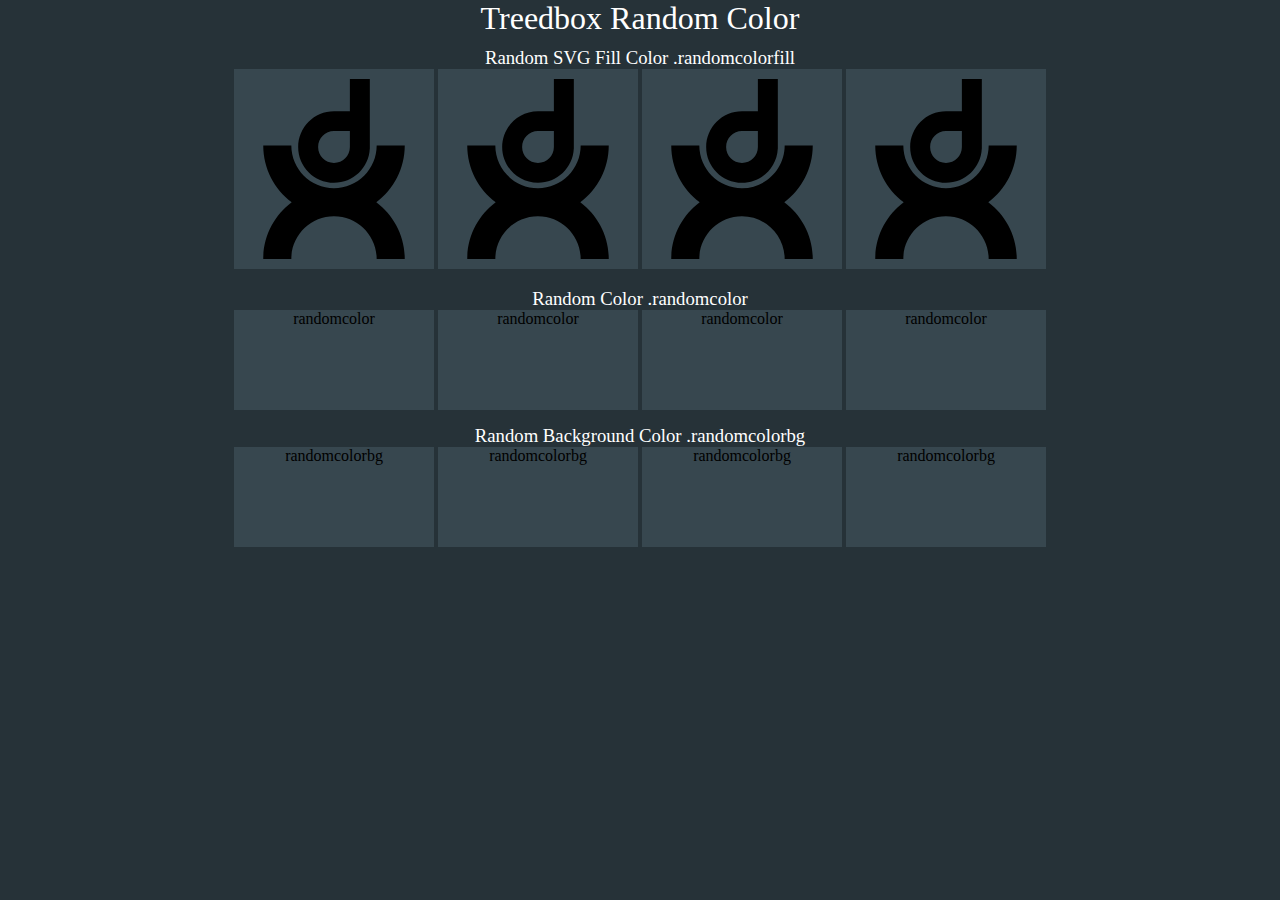
==== index.html @ 9d60f169 "Let's color!" ====
<!DOCTYPE html>
<html lang="en">
<head>
	<meta charset="UTF-8">
	<meta name="viewport" content="width=device-width, initial-scale=1">
	<meta name='author' content="Jonimar Marques Policarpo" />
	<meta name='publisher' content="Treedbox.com" />
	<title>Treedbox Random Color - Treedox</title>
	<link rel="stylesheet" href="css/style.css">
	<link rel="stylesheet" href="css/colors.css">
	<link rel="stylesheet" href="css/colorsbg.css">
	<link rel="stylesheet" href="css/colorsfill.css">
	<link rel="icon" href="icon/treedbox.png">
	<link rel="icon" href="icon/treedbox-ani.svg">
</head>
<body>
	<h1>Treedbox Random Color</h1>
	<section>
		<h3>Random SVG Fill Color .randomcolorfill</h3>
		<svg class="box boxfill" viewBox="0 0 12065 12065">
			<rect class="randomcolorfill" width="12065" height="12065"/>
			<path class="randomcolorfill" d="M8431 4677c-62,1271 -1112,2282 -2399,2282 -1326,0 -2401,-1075 -2401,-2401 0,-1326 1075,-2401 2401,-2401l0 0 1065 0 0 -2157 1337 0c0,1519 0,3039 0,4558l0 119 -3 0zm-1334 -124c0,2 0,3 0,5 0,588 -477,1065 -1065,1065 -587,0 -1064,-477 -1064,-1065 0,-588 477,-1065 1064,-1065l1065 0 0 1060 0 0z"/>
			<path class="randomcolorfill" d="M8868 8263c1158,865 1907,2246 1907,3802l-1882 0c0,-1580 -1281,-2861 -2861,-2861 -1579,0 -2860,1281 -2860,2861l-1882 0c0,-1556 749,-2937 1907,-3802 -1158,-864 -1907,-2245 -1907,-3801l1882 0c0,1580 1281,2861 2860,2861 1580,0 2861,-1281 2861,-2861l1882 0c0,1556 -749,2937 -1907,3801z"/>
		</svg>
		<svg class="box boxfill" viewBox="0 0 12065 12065">
			<rect class="randomcolorfill" width="12065" height="12065"/>
			<path class="randomcolorfill" d="M8431 4677c-62,1271 -1112,2282 -2399,2282 -1326,0 -2401,-1075 -2401,-2401 0,-1326 1075,-2401 2401,-2401l0 0 1065 0 0 -2157 1337 0c0,1519 0,3039 0,4558l0 119 -3 0zm-1334 -124c0,2 0,3 0,5 0,588 -477,1065 -1065,1065 -587,0 -1064,-477 -1064,-1065 0,-588 477,-1065 1064,-1065l1065 0 0 1060 0 0z"/>
			<path class="randomcolorfill" d="M8868 8263c1158,865 1907,2246 1907,3802l-1882 0c0,-1580 -1281,-2861 -2861,-2861 -1579,0 -2860,1281 -2860,2861l-1882 0c0,-1556 749,-2937 1907,-3802 -1158,-864 -1907,-2245 -1907,-3801l1882 0c0,1580 1281,2861 2860,2861 1580,0 2861,-1281 2861,-2861l1882 0c0,1556 -749,2937 -1907,3801z"/>
		</svg>
		<svg class="box boxfill" viewBox="0 0 12065 12065">
			<rect class="randomcolorfill" width="12065" height="12065"/>
			<path class="randomcolorfill" d="M8431 4677c-62,1271 -1112,2282 -2399,2282 -1326,0 -2401,-1075 -2401,-2401 0,-1326 1075,-2401 2401,-2401l0 0 1065 0 0 -2157 1337 0c0,1519 0,3039 0,4558l0 119 -3 0zm-1334 -124c0,2 0,3 0,5 0,588 -477,1065 -1065,1065 -587,0 -1064,-477 -1064,-1065 0,-588 477,-1065 1064,-1065l1065 0 0 1060 0 0z"/>
			<path class="randomcolorfill" d="M8868 8263c1158,865 1907,2246 1907,3802l-1882 0c0,-1580 -1281,-2861 -2861,-2861 -1579,0 -2860,1281 -2860,2861l-1882 0c0,-1556 749,-2937 1907,-3802 -1158,-864 -1907,-2245 -1907,-3801l1882 0c0,1580 1281,2861 2860,2861 1580,0 2861,-1281 2861,-2861l1882 0c0,1556 -749,2937 -1907,3801z"/>
		</svg>
		<svg class="box boxfill" viewBox="0 0 12065 12065">
			<rect class="randomcolorfill" width="12065" height="12065"/>
			<path class="randomcolorfill" d="M8431 4677c-62,1271 -1112,2282 -2399,2282 -1326,0 -2401,-1075 -2401,-2401 0,-1326 1075,-2401 2401,-2401l0 0 1065 0 0 -2157 1337 0c0,1519 0,3039 0,4558l0 119 -3 0zm-1334 -124c0,2 0,3 0,5 0,588 -477,1065 -1065,1065 -587,0 -1064,-477 -1064,-1065 0,-588 477,-1065 1064,-1065l1065 0 0 1060 0 0z"/>
			<path class="randomcolorfill" d="M8868 8263c1158,865 1907,2246 1907,3802l-1882 0c0,-1580 -1281,-2861 -2861,-2861 -1579,0 -2860,1281 -2860,2861l-1882 0c0,-1556 749,-2937 1907,-3802 -1158,-864 -1907,-2245 -1907,-3801l1882 0c0,1580 1281,2861 2860,2861 1580,0 2861,-1281 2861,-2861l1882 0c0,1556 -749,2937 -1907,3801z"/>
		</svg>
	</section>
	<section>
		<h3>Random Color .randomcolor</h3>
		<div class="box boxcolor randomcolor">randomcolor</div>
		<div class="box boxcolor randomcolor">randomcolor</div>
		<div class="box boxcolor randomcolor">randomcolor</div>
		<div class="box boxcolor randomcolor">randomcolor</div>
	</section>
	<section>
		<h3>Random Background Color .randomcolorbg</h3>
		<div class="box boxbg randomcolorbg">randomcolorbg</div>
		<div class="box boxbg randomcolorbg">randomcolorbg</div>
		<div class="box boxbg randomcolorbg">randomcolorbg</div>
		<div class="box boxbg randomcolorbg">randomcolorbg</div>
	</section>
</body>
<script src="js/treedbox-random-color.js"></script>
<script src="js/script.js"></script>
</html>
---- css/style.css ----
*,
*:before,
*:after{
  box-sizing:border-box;
}
html,body{
	margin:0;
	padding:0;
	height:100%;
}
h1, h2, h3, h4, h5{
	margin:0;
	color:#fff;
  font-weight: normal;
}
body{
	background-color:#263238;
	text-align:center;
  overflow: hidden;
}
section{
  margin-top: 10px;
}
svg{
  fill-rule:evenodd;
}
svg rect{
  fill: transparent;
}
.box{
  width: 200px;
  height: 100px;
  display: inline-block;
  margin-bottom: 5px;
  cursor: pointer;
  transition: .2s all;
  background-color: #37474f;
}
.box:hover,
.box:focus{
  transform: scale(1.3);
}
.boxcolor{
}
.boxbg{
}
.boxfill{
  height: 200px;
  padding: 10px;
}
---- css/colors.css ----
.red{
  color:#F44336
}
.pink{
  color:#E91E63
}
.violet{
  color:#9C27B0
}
.purple{
  color:#673AB7
}
.darkblue{
  color:#3F51B5
}
.blue{
  color:#2196F3
}
.lightblue{
  color:#03A9F4
}
.mediumturquoise{
  color:#00BCD4
}
.darkgreen{
  color:#009688
}
.green{
  color:#4CAF50
}
.lightgreen{
  color:#8BC34A
}
.greenyellow{
  color:#CDDC39
}
.lightyellow{
  color:#FFEB3B
}
.yellow{
  color:#FFC107
}
.orange{
  color:#FF9800
}
.orangered{
  color:#FF5722
}
.brown{
  color:#795548
}
.gray{
  color:#9E9E9E
}
.slategrey{
  color:#607D8B
}
---- css/colorsbg.css ----
.redbg{
  background-color:#F44336
}
.pinkbg{
  background-color:#E91E63
}
.violetbg{
  background-color:#9C27B0
}
.purplebg{
  background-color:#673AB7
}
.darkbluebg{
  background-color:#3F51B5
}
.bluebg{
  background-color:#2196F3
}
.lightbluebg{
  background-color:#03A9F4
}
.mediumturquoisebg{
  background-color:#00BCD4
}
.darkgreenbg{
  background-color:#009688
}
.greenbg{
  background-color:#4CAF50
}
.lightgreenbg{
  background-color:#8BC34A
}
.greenyellowbg{
  background-color:#CDDC39
}
.lightyellowbg{
  background-color:#FFEB3B
}
.yellowbg{
  background-color:#FFC107
}
.orangebg{
  background-color:#FF9800
}
.orangeredbg{
  background-color:#FF5722
}
.brownbg{
  background-color:#795548
}
.graybg{
  background-color:#9E9E9E
}
.slategreybg{
  background-color:#607D8B
}
---- css/colorsfill.css ----
.redfill{
  fill:#F44336
}
.pinkfill{
  fill:#E91E63
}
.violetfill{
  fill:#9C27B0
}
.purplefill{
  fill:#673AB7
}
.darkbluefill{
  fill:#3F51B5
}
.bluefill{
  fill:#2196F3
}
.lightbluefill{
  fill:#03A9F4
}
.mediumturquoisefill{
  fill:#00BCD4
}
.darkgreenfill{
  fill:#009688
}
.greenfill{
  fill:#4CAF50
}
.lightgreenfill{
  fill:#8BC34A
}
.greenyellowfill{
  fill:#CDDC39
}
.lightyellowfill{
  fill:#FFEB3B
}
.yellowfill{
  fill:#FFC107
}
.orangefill{
  fill:#FF9800
}
.orangeredfill{
  fill:#FF5722
}
.brownfill{
  fill:#795548
}
.grayfill{
  fill:#9E9E9E
}
.slategreyfill{
  fill:#607D8B
}
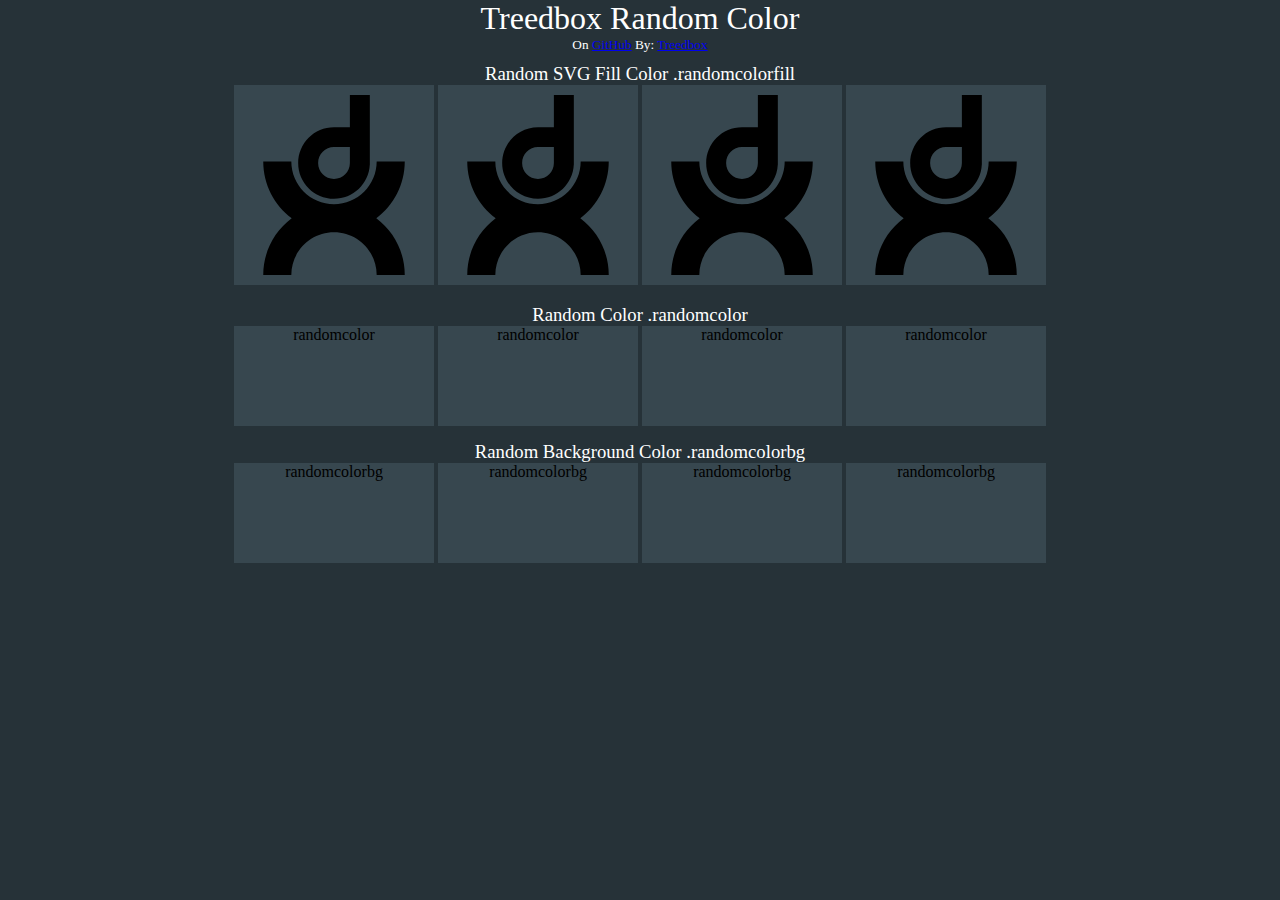
==== commit 5ef7e86f: "Update GitHub link" ====
--- a/index.html
+++ b/index.html
@@ -15,6 +15,7 @@
 </head>
 <body>
 	<h1>Treedbox Random Color</h1>
+	<h5>On <a href="https://github.com/treedbox/treedbox-random-color" title="GitHub" target="_blank">GitHub</a> By: <a href="http://linkedin.com/in/treedbox" title="LinkEdin" target="_blank">Treedbox</a></h5>
 	<section>
 		<h3>Random SVG Fill Color .randomcolorfill</h3>
 		<svg class="box boxfill" viewBox="0 0 12065 12065">
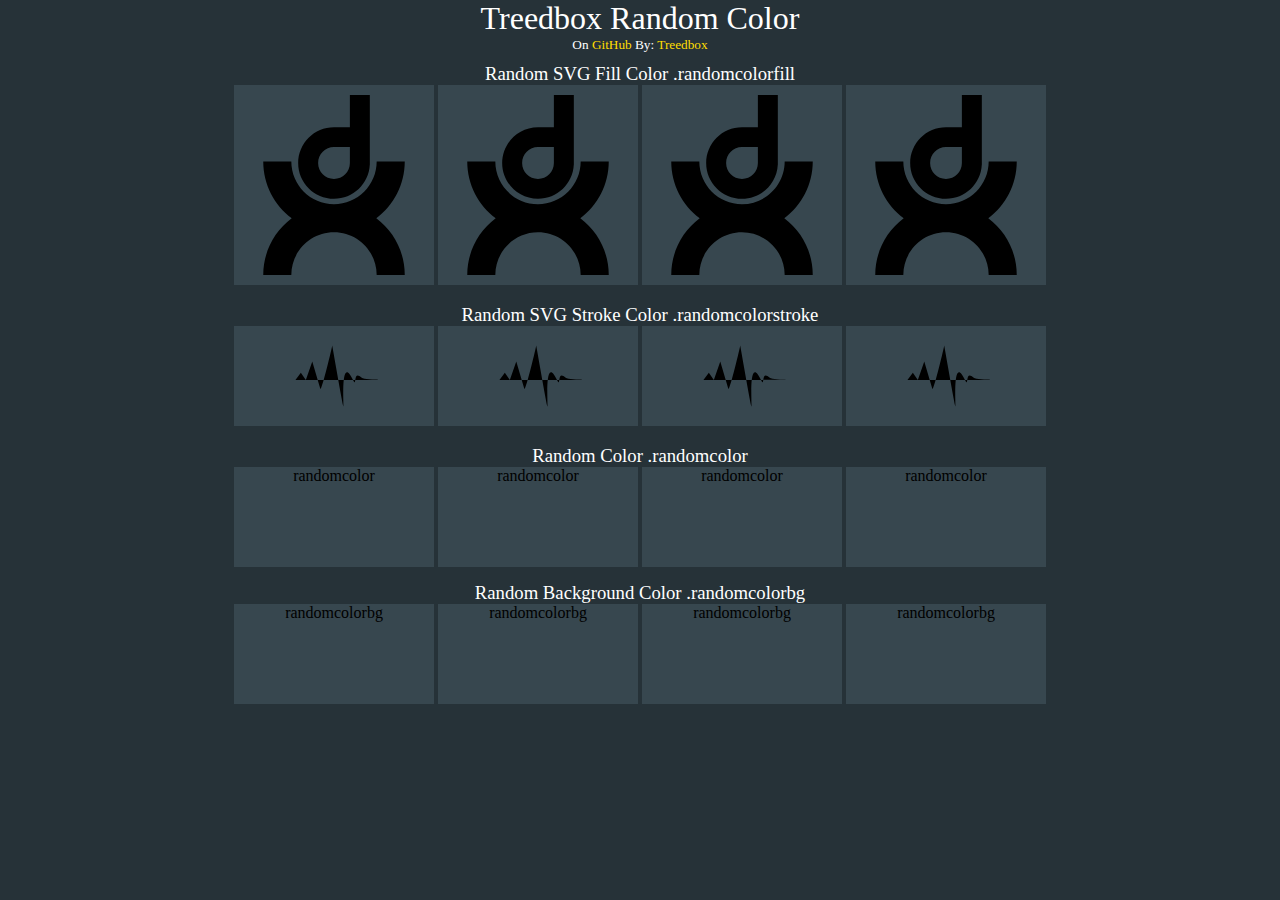
==== commit 155c291d: "Now with SVG color Stroke :)" ====
--- a/index.html
+++ b/index.html
@@ -1,58 +1,87 @@
 <!DOCTYPE html>
 <html lang="en">
 <head>
-	<meta charset="UTF-8">
-	<meta name="viewport" content="width=device-width, initial-scale=1">
-	<meta name='author' content="Jonimar Marques Policarpo" />
-	<meta name='publisher' content="Treedbox.com" />
-	<title>Treedbox Random Color - Treedox</title>
-	<link rel="stylesheet" href="css/style.css">
-	<link rel="stylesheet" href="css/colors.css">
-	<link rel="stylesheet" href="css/colorsbg.css">
-	<link rel="stylesheet" href="css/colorsfill.css">
-	<link rel="icon" href="icon/treedbox.png">
-	<link rel="icon" href="icon/treedbox-ani.svg">
+    <meta charset="UTF-8">
+    <meta name="viewport" content="width=device-width, initial-scale=1">
+    <meta name='author' content="Jonimar Marques Policarpo"/>
+    <meta name='publisher' content="Treedbox.com"/>
+    <title>Treedbox Random Color - Treedox</title>
+    <link rel="stylesheet" href="css/style.css">
+    <link rel="stylesheet" href="css/colors.css">
+    <link rel="stylesheet" href="css/colorsbg.css">
+    <link rel="stylesheet" href="css/colorsfill.css">
+    <link rel="stylesheet" href="css/colorsstroke.css">
+    <link rel="icon" href="icon/treedbox.png">
+    <link rel="icon" href="icon/treedbox-ani.svg">
 </head>
 <body>
-	<h1>Treedbox Random Color</h1>
-	<h5>On <a href="https://github.com/treedbox/treedbox-random-color" title="GitHub" target="_blank">GitHub</a> By: <a href="http://linkedin.com/in/treedbox" title="LinkEdin" target="_blank">Treedbox</a></h5>
-	<section>
-		<h3>Random SVG Fill Color .randomcolorfill</h3>
-		<svg class="box boxfill" viewBox="0 0 12065 12065">
-			<rect class="randomcolorfill" width="12065" height="12065"/>
-			<path class="randomcolorfill" d="M8431 4677c-62,1271 -1112,2282 -2399,2282 -1326,0 -2401,-1075 -2401,-2401 0,-1326 1075,-2401 2401,-2401l0 0 1065 0 0 -2157 1337 0c0,1519 0,3039 0,4558l0 119 -3 0zm-1334 -124c0,2 0,3 0,5 0,588 -477,1065 -1065,1065 -587,0 -1064,-477 -1064,-1065 0,-588 477,-1065 1064,-1065l1065 0 0 1060 0 0z"/>
-			<path class="randomcolorfill" d="M8868 8263c1158,865 1907,2246 1907,3802l-1882 0c0,-1580 -1281,-2861 -2861,-2861 -1579,0 -2860,1281 -2860,2861l-1882 0c0,-1556 749,-2937 1907,-3802 -1158,-864 -1907,-2245 -1907,-3801l1882 0c0,1580 1281,2861 2860,2861 1580,0 2861,-1281 2861,-2861l1882 0c0,1556 -749,2937 -1907,3801z"/>
-		</svg>
-		<svg class="box boxfill" viewBox="0 0 12065 12065">
-			<rect class="randomcolorfill" width="12065" height="12065"/>
-			<path class="randomcolorfill" d="M8431 4677c-62,1271 -1112,2282 -2399,2282 -1326,0 -2401,-1075 -2401,-2401 0,-1326 1075,-2401 2401,-2401l0 0 1065 0 0 -2157 1337 0c0,1519 0,3039 0,4558l0 119 -3 0zm-1334 -124c0,2 0,3 0,5 0,588 -477,1065 -1065,1065 -587,0 -1064,-477 -1064,-1065 0,-588 477,-1065 1064,-1065l1065 0 0 1060 0 0z"/>
-			<path class="randomcolorfill" d="M8868 8263c1158,865 1907,2246 1907,3802l-1882 0c0,-1580 -1281,-2861 -2861,-2861 -1579,0 -2860,1281 -2860,2861l-1882 0c0,-1556 749,-2937 1907,-3802 -1158,-864 -1907,-2245 -1907,-3801l1882 0c0,1580 1281,2861 2860,2861 1580,0 2861,-1281 2861,-2861l1882 0c0,1556 -749,2937 -1907,3801z"/>
-		</svg>
-		<svg class="box boxfill" viewBox="0 0 12065 12065">
-			<rect class="randomcolorfill" width="12065" height="12065"/>
-			<path class="randomcolorfill" d="M8431 4677c-62,1271 -1112,2282 -2399,2282 -1326,0 -2401,-1075 -2401,-2401 0,-1326 1075,-2401 2401,-2401l0 0 1065 0 0 -2157 1337 0c0,1519 0,3039 0,4558l0 119 -3 0zm-1334 -124c0,2 0,3 0,5 0,588 -477,1065 -1065,1065 -587,0 -1064,-477 -1064,-1065 0,-588 477,-1065 1064,-1065l1065 0 0 1060 0 0z"/>
-			<path class="randomcolorfill" d="M8868 8263c1158,865 1907,2246 1907,3802l-1882 0c0,-1580 -1281,-2861 -2861,-2861 -1579,0 -2860,1281 -2860,2861l-1882 0c0,-1556 749,-2937 1907,-3802 -1158,-864 -1907,-2245 -1907,-3801l1882 0c0,1580 1281,2861 2860,2861 1580,0 2861,-1281 2861,-2861l1882 0c0,1556 -749,2937 -1907,3801z"/>
-		</svg>
-		<svg class="box boxfill" viewBox="0 0 12065 12065">
-			<rect class="randomcolorfill" width="12065" height="12065"/>
-			<path class="randomcolorfill" d="M8431 4677c-62,1271 -1112,2282 -2399,2282 -1326,0 -2401,-1075 -2401,-2401 0,-1326 1075,-2401 2401,-2401l0 0 1065 0 0 -2157 1337 0c0,1519 0,3039 0,4558l0 119 -3 0zm-1334 -124c0,2 0,3 0,5 0,588 -477,1065 -1065,1065 -587,0 -1064,-477 -1064,-1065 0,-588 477,-1065 1064,-1065l1065 0 0 1060 0 0z"/>
-			<path class="randomcolorfill" d="M8868 8263c1158,865 1907,2246 1907,3802l-1882 0c0,-1580 -1281,-2861 -2861,-2861 -1579,0 -2860,1281 -2860,2861l-1882 0c0,-1556 749,-2937 1907,-3802 -1158,-864 -1907,-2245 -1907,-3801l1882 0c0,1580 1281,2861 2860,2861 1580,0 2861,-1281 2861,-2861l1882 0c0,1556 -749,2937 -1907,3801z"/>
-		</svg>
-	</section>
-	<section>
-		<h3>Random Color .randomcolor</h3>
-		<div class="box boxcolor randomcolor">randomcolor</div>
-		<div class="box boxcolor randomcolor">randomcolor</div>
-		<div class="box boxcolor randomcolor">randomcolor</div>
-		<div class="box boxcolor randomcolor">randomcolor</div>
-	</section>
-	<section>
-		<h3>Random Background Color .randomcolorbg</h3>
-		<div class="box boxbg randomcolorbg">randomcolorbg</div>
-		<div class="box boxbg randomcolorbg">randomcolorbg</div>
-		<div class="box boxbg randomcolorbg">randomcolorbg</div>
-		<div class="box boxbg randomcolorbg">randomcolorbg</div>
-	</section>
+<h1>Treedbox Random Color</h1>
+<h5>On <a href="https://github.com/treedbox/treedbox-random-color" title="GitHub" target="_blank">GitHub</a> By: <a
+        href="http://linkedin.com/in/treedbox" title="LinkEdin" target="_blank">Treedbox</a></h5>
+<section>
+    <h3>Random SVG Fill Color .randomcolorfill</h3>
+    <svg class="box boxfill" viewBox="0 0 12065 12065">
+        <rect class="randomcolorfill" width="12065" height="12065"/>
+        <path class="randomcolorfill"
+              d="M8431 4677c-62,1271 -1112,2282 -2399,2282 -1326,0 -2401,-1075 -2401,-2401 0,-1326 1075,-2401 2401,-2401l0 0 1065 0 0 -2157 1337 0c0,1519 0,3039 0,4558l0 119 -3 0zm-1334 -124c0,2 0,3 0,5 0,588 -477,1065 -1065,1065 -587,0 -1064,-477 -1064,-1065 0,-588 477,-1065 1064,-1065l1065 0 0 1060 0 0z"/>
+        <path class="randomcolorfill"
+              d="M8868 8263c1158,865 1907,2246 1907,3802l-1882 0c0,-1580 -1281,-2861 -2861,-2861 -1579,0 -2860,1281 -2860,2861l-1882 0c0,-1556 749,-2937 1907,-3802 -1158,-864 -1907,-2245 -1907,-3801l1882 0c0,1580 1281,2861 2860,2861 1580,0 2861,-1281 2861,-2861l1882 0c0,1556 -749,2937 -1907,3801z"/>
+    </svg>
+    <svg class="box boxfill" viewBox="0 0 12065 12065">
+        <rect class="randomcolorfill" width="12065" height="12065"/>
+        <path class="randomcolorfill"
+              d="M8431 4677c-62,1271 -1112,2282 -2399,2282 -1326,0 -2401,-1075 -2401,-2401 0,-1326 1075,-2401 2401,-2401l0 0 1065 0 0 -2157 1337 0c0,1519 0,3039 0,4558l0 119 -3 0zm-1334 -124c0,2 0,3 0,5 0,588 -477,1065 -1065,1065 -587,0 -1064,-477 -1064,-1065 0,-588 477,-1065 1064,-1065l1065 0 0 1060 0 0z"/>
+        <path class="randomcolorfill"
+              d="M8868 8263c1158,865 1907,2246 1907,3802l-1882 0c0,-1580 -1281,-2861 -2861,-2861 -1579,0 -2860,1281 -2860,2861l-1882 0c0,-1556 749,-2937 1907,-3802 -1158,-864 -1907,-2245 -1907,-3801l1882 0c0,1580 1281,2861 2860,2861 1580,0 2861,-1281 2861,-2861l1882 0c0,1556 -749,2937 -1907,3801z"/>
+    </svg>
+    <svg class="box boxfill" viewBox="0 0 12065 12065">
+        <rect class="randomcolorfill" width="12065" height="12065"/>
+        <path class="randomcolorfill"
+              d="M8431 4677c-62,1271 -1112,2282 -2399,2282 -1326,0 -2401,-1075 -2401,-2401 0,-1326 1075,-2401 2401,-2401l0 0 1065 0 0 -2157 1337 0c0,1519 0,3039 0,4558l0 119 -3 0zm-1334 -124c0,2 0,3 0,5 0,588 -477,1065 -1065,1065 -587,0 -1064,-477 -1064,-1065 0,-588 477,-1065 1064,-1065l1065 0 0 1060 0 0z"/>
+        <path class="randomcolorfill"
+              d="M8868 8263c1158,865 1907,2246 1907,3802l-1882 0c0,-1580 -1281,-2861 -2861,-2861 -1579,0 -2860,1281 -2860,2861l-1882 0c0,-1556 749,-2937 1907,-3802 -1158,-864 -1907,-2245 -1907,-3801l1882 0c0,1580 1281,2861 2860,2861 1580,0 2861,-1281 2861,-2861l1882 0c0,1556 -749,2937 -1907,3801z"/>
+    </svg>
+    <svg class="box boxfill" viewBox="0 0 12065 12065">
+        <rect class="randomcolorfill" width="12065" height="12065"/>
+        <path class="randomcolorfill"
+              d="M8431 4677c-62,1271 -1112,2282 -2399,2282 -1326,0 -2401,-1075 -2401,-2401 0,-1326 1075,-2401 2401,-2401l0 0 1065 0 0 -2157 1337 0c0,1519 0,3039 0,4558l0 119 -3 0zm-1334 -124c0,2 0,3 0,5 0,588 -477,1065 -1065,1065 -587,0 -1064,-477 -1064,-1065 0,-588 477,-1065 1064,-1065l1065 0 0 1060 0 0z"/>
+        <path class="randomcolorfill"
+              d="M8868 8263c1158,865 1907,2246 1907,3802l-1882 0c0,-1580 -1281,-2861 -2861,-2861 -1579,0 -2860,1281 -2860,2861l-1882 0c0,-1556 749,-2937 1907,-3802 -1158,-864 -1907,-2245 -1907,-3801l1882 0c0,1580 1281,2861 2860,2861 1580,0 2861,-1281 2861,-2861l1882 0c0,1556 -749,2937 -1907,3801z"/>
+    </svg>
+</section>
+<section>
+    <h3>Random SVG Stroke Color .randomcolorstroke</h3>
+    <svg class="box" viewBox="0 0 481 481">
+        <path class="stroke randomcolorstroke"
+              d="M28 260l27 0 26 -35 24 35 31 -89 39 132c6,10 57,-203 57,-209 0,-1 42,242 52,288 10,51 -22,-271 50,-119 17,33 -4,-56 40,-14 8,8 64,9 79,9"/>
+    </svg>
+    <svg class="box" viewBox="0 0 481 481">
+        <path class="stroke stroke2 randomcolorstroke"
+              d="M28 260l27 0 26 -35 24 35 31 -89 39 132c6,10 57,-203 57,-209 0,-1 42,242 52,288 10,51 -22,-271 50,-119 17,33 -4,-56 40,-14 8,8 64,9 79,9"/>
+    </svg>
+    <svg class="box" viewBox="0 0 481 481">
+        <path class="stroke stroke3 randomcolorstroke"
+              d="M28 260l27 0 26 -35 24 35 31 -89 39 132c6,10 57,-203 57,-209 0,-1 42,242 52,288 10,51 -22,-271 50,-119 17,33 -4,-56 40,-14 8,8 64,9 79,9"/>
+    </svg>
+    <svg class="box" viewBox="0 0 481 481">
+        <path class="stroke stroke4 randomcolorstroke"
+              d="M28 260l27 0 26 -35 24 35 31 -89 39 132c6,10 57,-203 57,-209 0,-1 42,242 52,288 10,51 -22,-271 50,-119 17,33 -4,-56 40,-14 8,8 64,9 79,9"/>
+    </svg>
+</section>
+<section>
+    <h3>Random Color .randomcolor</h3>
+    <div class="box boxcolor randomcolor">randomcolor</div>
+    <div class="box boxcolor randomcolor">randomcolor</div>
+    <div class="box boxcolor randomcolor">randomcolor</div>
+    <div class="box boxcolor randomcolor">randomcolor</div>
+</section>
+<section>
+    <h3>Random Background Color .randomcolorbg</h3>
+    <div class="box boxbg randomcolorbg">randomcolorbg</div>
+    <div class="box boxbg randomcolorbg">randomcolorbg</div>
+    <div class="box boxbg randomcolorbg">randomcolorbg</div>
+    <div class="box boxbg randomcolorbg">randomcolorbg</div>
+</section>
 </body>
 <script src="js/treedbox-random-color.js"></script>
 <script src="js/script.js"></script>
--- a/css/style.css
+++ b/css/style.css
@@ -17,6 +17,10 @@
 	background-color:#263238;
 	text-align:center;
   overflow: hidden;
+}
+a{
+  text-decoration: none;
+  color: #fd0;
 }
 section{
   margin-top: 10px;
--- a/css/colorsstroke.css
+++ b/css/colorsstroke.css
@@ -0,0 +1,57 @@
+.redstroke{
+  stroke:#F44336
+}
+.pinkstroke{
+  stroke:#E91E63
+}
+.violetstroke{
+  stroke:#9C27B0
+}
+.purplestroke{
+  stroke:#673AB7
+}
+.darkbluestroke{
+  stroke:#3F51B5
+}
+.bluestroke{
+  stroke:#2196F3
+}
+.lightbluestroke{
+  stroke:#03A9F4
+}
+.mediumturquoisestroke{
+  stroke:#00BCD4
+}
+.darkgreenstroke{
+  stroke:#009688
+}
+.greenstroke{
+  stroke:#4CAF50
+}
+.lightgreenstroke{
+  stroke:#8BC34A
+}
+.greenyellowstroke{
+  stroke:#CDDC39
+}
+.lightyellowstroke{
+  stroke:#FFEB3B
+}
+.yellowstroke{
+  stroke:#FFC107
+}
+.orangestroke{
+  stroke:#FF9800
+}
+.orangeredstroke{
+  stroke:#FF5722
+}
+.brownstroke{
+  stroke:#795548
+}
+.graystroke{
+  stroke:#9E9E9E
+}
+.slategreystroke{
+  stroke:#607D8B
+}
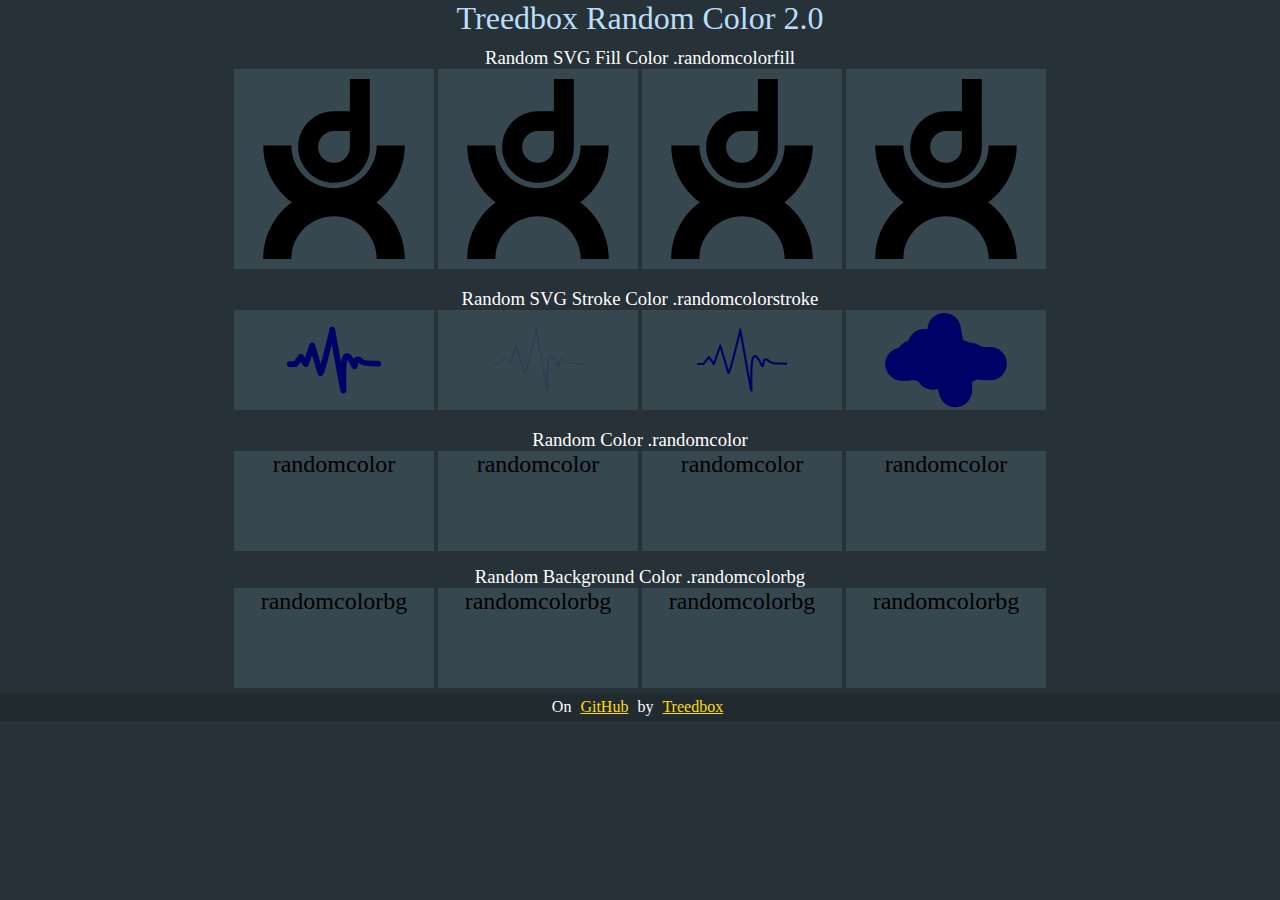
==== commit dec71785: "new version 2.0.0" ====
--- a/index.html
+++ b/index.html
@@ -1,87 +1,70 @@
 <!DOCTYPE html>
 <html lang="en">
 <head>
-    <meta charset="UTF-8">
-    <meta name="viewport" content="width=device-width, initial-scale=1">
-    <meta name='author' content="Jonimar Marques Policarpo"/>
-    <meta name='publisher' content="Treedbox.com"/>
-    <title>Treedbox Random Color - Treedox</title>
-    <link rel="stylesheet" href="css/style.css">
-    <link rel="stylesheet" href="css/colors.css">
-    <link rel="stylesheet" href="css/colorsbg.css">
-    <link rel="stylesheet" href="css/colorsfill.css">
-    <link rel="stylesheet" href="css/colorsstroke.css">
-    <link rel="icon" href="icon/treedbox.png">
-    <link rel="icon" href="icon/treedbox-ani.svg">
+	<meta charset="UTF-8">
+	<meta name="viewport" content="width=device-width, initial-scale=1">
+	<meta name='author' content="Jonimar Marques Policarpo" />
+	<meta name='publisher' content="Treedbox.com" />
+	<title>Treedbox Random Color 2.0 - Treedox</title>
+	<link rel="stylesheet" href="css/style.css">
+	<link rel="icon" href="icon/treedbox.png">
+	<link rel="icon" href="icon/treedbox.svg">
 </head>
 <body>
-<h1>Treedbox Random Color</h1>
-<h5>On <a href="https://github.com/treedbox/treedbox-random-color" title="GitHub" target="_blank">GitHub</a> By: <a
-        href="http://linkedin.com/in/treedbox" title="LinkEdin" target="_blank">Treedbox</a></h5>
-<section>
-    <h3>Random SVG Fill Color .randomcolorfill</h3>
-    <svg class="box boxfill" viewBox="0 0 12065 12065">
-        <rect class="randomcolorfill" width="12065" height="12065"/>
-        <path class="randomcolorfill"
-              d="M8431 4677c-62,1271 -1112,2282 -2399,2282 -1326,0 -2401,-1075 -2401,-2401 0,-1326 1075,-2401 2401,-2401l0 0 1065 0 0 -2157 1337 0c0,1519 0,3039 0,4558l0 119 -3 0zm-1334 -124c0,2 0,3 0,5 0,588 -477,1065 -1065,1065 -587,0 -1064,-477 -1064,-1065 0,-588 477,-1065 1064,-1065l1065 0 0 1060 0 0z"/>
-        <path class="randomcolorfill"
-              d="M8868 8263c1158,865 1907,2246 1907,3802l-1882 0c0,-1580 -1281,-2861 -2861,-2861 -1579,0 -2860,1281 -2860,2861l-1882 0c0,-1556 749,-2937 1907,-3802 -1158,-864 -1907,-2245 -1907,-3801l1882 0c0,1580 1281,2861 2860,2861 1580,0 2861,-1281 2861,-2861l1882 0c0,1556 -749,2937 -1907,3801z"/>
-    </svg>
-    <svg class="box boxfill" viewBox="0 0 12065 12065">
-        <rect class="randomcolorfill" width="12065" height="12065"/>
-        <path class="randomcolorfill"
-              d="M8431 4677c-62,1271 -1112,2282 -2399,2282 -1326,0 -2401,-1075 -2401,-2401 0,-1326 1075,-2401 2401,-2401l0 0 1065 0 0 -2157 1337 0c0,1519 0,3039 0,4558l0 119 -3 0zm-1334 -124c0,2 0,3 0,5 0,588 -477,1065 -1065,1065 -587,0 -1064,-477 -1064,-1065 0,-588 477,-1065 1064,-1065l1065 0 0 1060 0 0z"/>
-        <path class="randomcolorfill"
-              d="M8868 8263c1158,865 1907,2246 1907,3802l-1882 0c0,-1580 -1281,-2861 -2861,-2861 -1579,0 -2860,1281 -2860,2861l-1882 0c0,-1556 749,-2937 1907,-3802 -1158,-864 -1907,-2245 -1907,-3801l1882 0c0,1580 1281,2861 2860,2861 1580,0 2861,-1281 2861,-2861l1882 0c0,1556 -749,2937 -1907,3801z"/>
-    </svg>
-    <svg class="box boxfill" viewBox="0 0 12065 12065">
-        <rect class="randomcolorfill" width="12065" height="12065"/>
-        <path class="randomcolorfill"
-              d="M8431 4677c-62,1271 -1112,2282 -2399,2282 -1326,0 -2401,-1075 -2401,-2401 0,-1326 1075,-2401 2401,-2401l0 0 1065 0 0 -2157 1337 0c0,1519 0,3039 0,4558l0 119 -3 0zm-1334 -124c0,2 0,3 0,5 0,588 -477,1065 -1065,1065 -587,0 -1064,-477 -1064,-1065 0,-588 477,-1065 1064,-1065l1065 0 0 1060 0 0z"/>
-        <path class="randomcolorfill"
-              d="M8868 8263c1158,865 1907,2246 1907,3802l-1882 0c0,-1580 -1281,-2861 -2861,-2861 -1579,0 -2860,1281 -2860,2861l-1882 0c0,-1556 749,-2937 1907,-3802 -1158,-864 -1907,-2245 -1907,-3801l1882 0c0,1580 1281,2861 2860,2861 1580,0 2861,-1281 2861,-2861l1882 0c0,1556 -749,2937 -1907,3801z"/>
-    </svg>
-    <svg class="box boxfill" viewBox="0 0 12065 12065">
-        <rect class="randomcolorfill" width="12065" height="12065"/>
-        <path class="randomcolorfill"
-              d="M8431 4677c-62,1271 -1112,2282 -2399,2282 -1326,0 -2401,-1075 -2401,-2401 0,-1326 1075,-2401 2401,-2401l0 0 1065 0 0 -2157 1337 0c0,1519 0,3039 0,4558l0 119 -3 0zm-1334 -124c0,2 0,3 0,5 0,588 -477,1065 -1065,1065 -587,0 -1064,-477 -1064,-1065 0,-588 477,-1065 1064,-1065l1065 0 0 1060 0 0z"/>
-        <path class="randomcolorfill"
-              d="M8868 8263c1158,865 1907,2246 1907,3802l-1882 0c0,-1580 -1281,-2861 -2861,-2861 -1579,0 -2860,1281 -2860,2861l-1882 0c0,-1556 749,-2937 1907,-3802 -1158,-864 -1907,-2245 -1907,-3801l1882 0c0,1580 1281,2861 2860,2861 1580,0 2861,-1281 2861,-2861l1882 0c0,1556 -749,2937 -1907,3801z"/>
-    </svg>
-</section>
-<section>
-    <h3>Random SVG Stroke Color .randomcolorstroke</h3>
-    <svg class="box" viewBox="0 0 481 481">
-        <path class="stroke randomcolorstroke"
-              d="M28 260l27 0 26 -35 24 35 31 -89 39 132c6,10 57,-203 57,-209 0,-1 42,242 52,288 10,51 -22,-271 50,-119 17,33 -4,-56 40,-14 8,8 64,9 79,9"/>
-    </svg>
-    <svg class="box" viewBox="0 0 481 481">
-        <path class="stroke stroke2 randomcolorstroke"
-              d="M28 260l27 0 26 -35 24 35 31 -89 39 132c6,10 57,-203 57,-209 0,-1 42,242 52,288 10,51 -22,-271 50,-119 17,33 -4,-56 40,-14 8,8 64,9 79,9"/>
-    </svg>
-    <svg class="box" viewBox="0 0 481 481">
-        <path class="stroke stroke3 randomcolorstroke"
-              d="M28 260l27 0 26 -35 24 35 31 -89 39 132c6,10 57,-203 57,-209 0,-1 42,242 52,288 10,51 -22,-271 50,-119 17,33 -4,-56 40,-14 8,8 64,9 79,9"/>
-    </svg>
-    <svg class="box" viewBox="0 0 481 481">
-        <path class="stroke stroke4 randomcolorstroke"
-              d="M28 260l27 0 26 -35 24 35 31 -89 39 132c6,10 57,-203 57,-209 0,-1 42,242 52,288 10,51 -22,-271 50,-119 17,33 -4,-56 40,-14 8,8 64,9 79,9"/>
-    </svg>
-</section>
-<section>
-    <h3>Random Color .randomcolor</h3>
-    <div class="box boxcolor randomcolor">randomcolor</div>
-    <div class="box boxcolor randomcolor">randomcolor</div>
-    <div class="box boxcolor randomcolor">randomcolor</div>
-    <div class="box boxcolor randomcolor">randomcolor</div>
-</section>
-<section>
-    <h3>Random Background Color .randomcolorbg</h3>
-    <div class="box boxbg randomcolorbg">randomcolorbg</div>
-    <div class="box boxbg randomcolorbg">randomcolorbg</div>
-    <div class="box boxbg randomcolorbg">randomcolorbg</div>
-    <div class="box boxbg randomcolorbg">randomcolorbg</div>
-</section>
+	<h1 class="randomcolor">Treedbox Random Color 2.0</h1>
+	<section>
+		<h3 class="randomcolor">Random SVG Fill Color .randomcolorfill</h3>
+		<svg class="box boxfill" viewBox="0 0 12065 12065">
+			<rect class="transparentfill randomcolorfill" width="12065" height="12065"/>
+			<path class="randomcolorfill" d="M8431 4677c-62,1271 -1112,2282 -2399,2282 -1326,0 -2401,-1075 -2401,-2401 0,-1326 1075,-2401 2401,-2401l0 0 1065 0 0 -2157 1337 0c0,1519 0,3039 0,4558l0 119 -3 0zm-1334 -124c0,2 0,3 0,5 0,588 -477,1065 -1065,1065 -587,0 -1064,-477 -1064,-1065 0,-588 477,-1065 1064,-1065l1065 0 0 1060 0 0z"/>
+			<path class="randomcolorfill" d="M8868 8263c1158,865 1907,2246 1907,3802l-1882 0c0,-1580 -1281,-2861 -2861,-2861 -1579,0 -2860,1281 -2860,2861l-1882 0c0,-1556 749,-2937 1907,-3802 -1158,-864 -1907,-2245 -1907,-3801l1882 0c0,1580 1281,2861 2860,2861 1580,0 2861,-1281 2861,-2861l1882 0c0,1556 -749,2937 -1907,3801z"/>
+		</svg>
+		<svg class="box boxfill" viewBox="0 0 12065 12065">
+			<rect class="transparentfill randomcolorfill" width="12065" height="12065"/>
+			<path class="randomcolorfill" d="M8431 4677c-62,1271 -1112,2282 -2399,2282 -1326,0 -2401,-1075 -2401,-2401 0,-1326 1075,-2401 2401,-2401l0 0 1065 0 0 -2157 1337 0c0,1519 0,3039 0,4558l0 119 -3 0zm-1334 -124c0,2 0,3 0,5 0,588 -477,1065 -1065,1065 -587,0 -1064,-477 -1064,-1065 0,-588 477,-1065 1064,-1065l1065 0 0 1060 0 0z"/>
+			<path class="randomcolorfill" d="M8868 8263c1158,865 1907,2246 1907,3802l-1882 0c0,-1580 -1281,-2861 -2861,-2861 -1579,0 -2860,1281 -2860,2861l-1882 0c0,-1556 749,-2937 1907,-3802 -1158,-864 -1907,-2245 -1907,-3801l1882 0c0,1580 1281,2861 2860,2861 1580,0 2861,-1281 2861,-2861l1882 0c0,1556 -749,2937 -1907,3801z"/>
+		</svg>
+		<svg class="box boxfill" viewBox="0 0 12065 12065">
+			<rect class="transparentfill randomcolorfill" width="12065" height="12065"/>
+			<path class="randomcolorfill" d="M8431 4677c-62,1271 -1112,2282 -2399,2282 -1326,0 -2401,-1075 -2401,-2401 0,-1326 1075,-2401 2401,-2401l0 0 1065 0 0 -2157 1337 0c0,1519 0,3039 0,4558l0 119 -3 0zm-1334 -124c0,2 0,3 0,5 0,588 -477,1065 -1065,1065 -587,0 -1064,-477 -1064,-1065 0,-588 477,-1065 1064,-1065l1065 0 0 1060 0 0z"/>
+			<path class="randomcolorfill" d="M8868 8263c1158,865 1907,2246 1907,3802l-1882 0c0,-1580 -1281,-2861 -2861,-2861 -1579,0 -2860,1281 -2860,2861l-1882 0c0,-1556 749,-2937 1907,-3802 -1158,-864 -1907,-2245 -1907,-3801l1882 0c0,1580 1281,2861 2860,2861 1580,0 2861,-1281 2861,-2861l1882 0c0,1556 -749,2937 -1907,3801z"/>
+		</svg>
+		<svg class="box boxfill" viewBox="0 0 12065 12065">
+			<rect class="transparentfill randomcolorfill" width="12065" height="12065"/>
+			<path class="randomcolorfill" d="M8431 4677c-62,1271 -1112,2282 -2399,2282 -1326,0 -2401,-1075 -2401,-2401 0,-1326 1075,-2401 2401,-2401l0 0 1065 0 0 -2157 1337 0c0,1519 0,3039 0,4558l0 119 -3 0zm-1334 -124c0,2 0,3 0,5 0,588 -477,1065 -1065,1065 -587,0 -1064,-477 -1064,-1065 0,-588 477,-1065 1064,-1065l1065 0 0 1060 0 0z"/>
+			<path class="randomcolorfill" d="M8868 8263c1158,865 1907,2246 1907,3802l-1882 0c0,-1580 -1281,-2861 -2861,-2861 -1579,0 -2860,1281 -2860,2861l-1882 0c0,-1556 749,-2937 1907,-3802 -1158,-864 -1907,-2245 -1907,-3801l1882 0c0,1580 1281,2861 2860,2861 1580,0 2861,-1281 2861,-2861l1882 0c0,1556 -749,2937 -1907,3801z"/>
+		</svg>
+	</section>
+	<section>
+		<h3>Random SVG Stroke Color .randomcolorstroke</h3>
+		<svg class="box" viewBox="0 0 481 481">
+			<path class="stroke randomcolorstroke" d="M28 260l27 0 26 -35 24 35 31 -89 39 132c6,10 57,-203 57,-209 0,-1 42,242 52,288 10,51 -22,-271 50,-119 17,33 -4,-56 40,-14 8,8 64,9 79,9"/>
+		</svg>
+		<svg class="box" viewBox="0 0 481 481">
+			<path class="stroke stroke2 randomcolorstroke" d="M28 260l27 0 26 -35 24 35 31 -89 39 132c6,10 57,-203 57,-209 0,-1 42,242 52,288 10,51 -22,-271 50,-119 17,33 -4,-56 40,-14 8,8 64,9 79,9"/>
+		</svg>
+		<svg class="box" viewBox="0 0 481 481">
+			<path class="stroke stroke3 randomcolorstroke" d="M28 260l27 0 26 -35 24 35 31 -89 39 132c6,10 57,-203 57,-209 0,-1 42,242 52,288 10,51 -22,-271 50,-119 17,33 -4,-56 40,-14 8,8 64,9 79,9"/>
+		</svg>
+		<svg class="box" viewBox="0 0 481 481">
+			<path class="stroke stroke4 randomcolorstroke" d="M28 260l27 0 26 -35 24 35 31 -89 39 132c6,10 57,-203 57,-209 0,-1 42,242 52,288 10,51 -22,-271 50,-119 17,33 -4,-56 40,-14 8,8 64,9 79,9"/>
+		</svg>
+	</section>
+	<section>
+		<h3>Random Color .randomcolor</h3>
+		<div class="box randomcolor">randomcolor</div>
+		<div class="box randomcolor">randomcolor</div>
+		<div class="box randomcolor">randomcolor</div>
+		<div class="box randomcolor">randomcolor</div>
+	</section>
+	<section>
+		<h3>Random Background Color .randomcolorbg</h3>
+		<div class="box randomcolorbg">randomcolorbg</div>
+		<div class="box randomcolorbg">randomcolorbg</div>
+		<div class="box randomcolorbg">randomcolorbg</div>
+		<div class="box randomcolorbg">randomcolorbg</div>
+	</section>
+	<footer>On <a class="randomcolor randomcolorbg" href="http://github.com/treedbox/treedbox-random-color" title="Treedbox GitHub" target="_blank">GitHub</a> by <a class="randomcolor randomcolorbg" href="http://linkedin.com/in/treedbox" title="Treedbox LinkEdin" target="_blank">Treedbox</a></footer>
 </body>
 <script src="js/treedbox-random-color.js"></script>
 <script src="js/script.js"></script>
--- a/css/style.css
+++ b/css/style.css
@@ -8,47 +8,81 @@
 	padding:0;
 	height:100%;
 }
+html{
+  touch-action:manipulation;
+}
 h1, h2, h3, h4, h5{
 	margin:0;
 	color:#fff;
-  font-weight: normal;
+  font-weight:normal;
 }
 body{
 	background-color:#263238;
 	text-align:center;
-  overflow: hidden;
-}
-a{
-  text-decoration: none;
-  color: #fd0;
 }
 section{
-  margin-top: 10px;
+  margin-top:10px;
 }
+.box{
+  width:200px;
+  height:100px;
+  display:inline-block;
+  margin-bottom:5px;
+  cursor:pointer;
+  transition:.2s all;
+  background-color:#37474f;
+  font-size:1.5em;
+}
+.box:hover,
+.box:focus{
+  transform:scale(1.3);
+}
+footer{
+  background-color:#212a2f;
+  padding:5px;
+  color:#fff;
+}
+footer a{
+  color:#fd0;
+  padding:3px 5px;
+}
+/*svg*/
 svg{
   fill-rule:evenodd;
 }
-svg rect{
-  fill: transparent;
-}
-.box{
-  width: 200px;
-  height: 100px;
-  display: inline-block;
-  margin-bottom: 5px;
-  cursor: pointer;
-  transition: .2s all;
-  background-color: #37474f;
-}
-.box:hover,
-.box:focus{
-  transform: scale(1.3);
-}
-.boxcolor{
-}
-.boxbg{
+.transparentfill{
+  fill:transparent;
 }
 .boxfill{
-  height: 200px;
-  padding: 10px;
+  height:200px;
+  padding:10px;
 }
+.stroke {
+  stroke:#000066;
+  stroke-width:28;
+  stroke-linecap:round;
+  stroke-linejoin:round;
+  animation:drawPath 2s alternate infinite;
+  stroke-dasharray:1900;
+  fill:none;
+}
+.stroke2{
+  animation:drawPath 5s alternate infinite;
+  stroke-width:1;
+}
+.stroke3{
+  animation:drawPath 10s alternate infinite;
+  stroke-width:10;
+}
+.stroke4{
+  animation:drawPath 1s alternate infinite;
+  stroke-width:160;
+}
+@keyframes drawPath{
+  from{
+    stroke-dashoffset:1900;
+  }
+  to{
+    stroke-dashoffset:0 ;
+  }
+}
